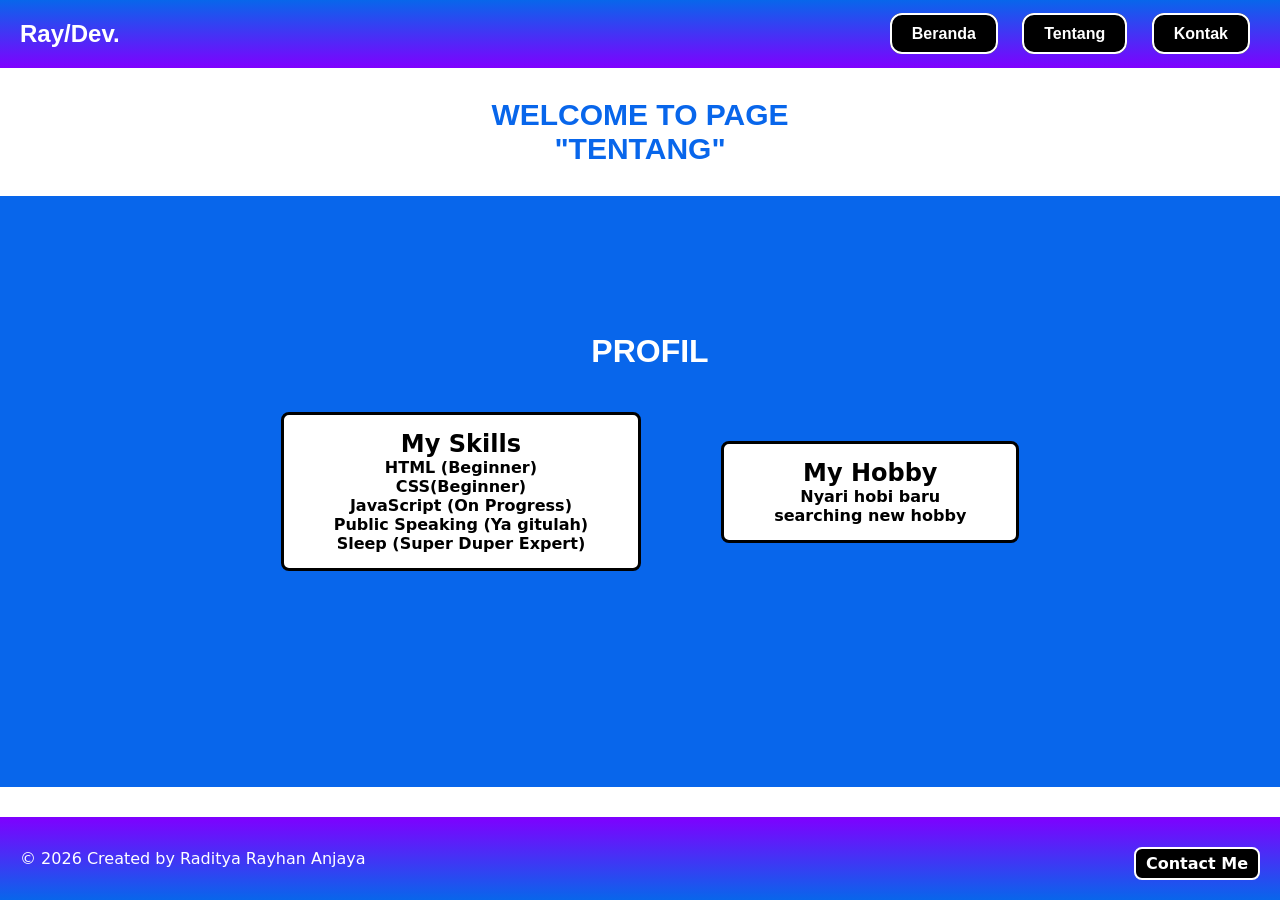
==== tentang.html @ 26a075ae "Add files via upload" ====
<!DOCTYPE html>
<html lang="en">
<head>
    <meta charset="UTF-8">
    <meta name="viewport" content="width=device-width, initial-scale=1.0">
<title>PORTOFOLIO - Tentang</title>
<link rel="stylesheet" href="tentang.css">
</head>
<body>
    <!-- NAVBAR -->
        <nav>
            <h1>Ray/Dev.</h1>
            <div>
            <a href="index.html">Beranda</a>
            <a href="#">Tentang</a>
            <a href="kontak.html">Kontak</a>
            </div>
        </nav>
        <!-- ISI -->
         <h2 class="welcome">WELCOME TO PAGE<br>"TENTANG"</h2>
         <main>
            <h1 class="profil">PROFIL</h1>
            <ul>
                <h2 class="h2isi"> My Skills</h2>
                <li>HTML (Beginner)</li>
                <li>CSS(Beginner)</li>
                <li>JavaScript (On Progress)</li>
                <li>Public Speaking (Ya gitulah)</li>
                <li>Sleep (Super Duper Expert)</li>
            </ul>
            <ul>
                <h2 class="h2isi">My Hobby</h2>
                <li>Nyari hobi baru</li>
                <li>searching new hobby</li>
            </ul>
         </main>

         <!-- FOOTER -->
        <footer>
            <p>&copy; 2026 Created by Raditya Rayhan Anjaya</p>
            <a href="kontak.html" class="footercontact">Contact Me</a>
        </footer>
</body>
</html>
---- tentang.css ----
/* BAGIAN POKOK */
main {
    text-align: center;
    margin: 30px auto;
    flex: 1;
}

body {
    font-family: Arial, sans-serif;
    display: flex;
    flex-direction: column;
    min-height: 100vh;
}

*{
    margin: 0;
    padding: 0;
}

/* NAVBAR */
nav {
    background: linear-gradient(rgb(8, 102, 235), #7f00ff);
    font-family: Arial, sans-serif;
    text-align: center;
    display: flex;
    justify-content: space-between;
    align-items: center;
    padding: 20px;
}

nav a, nav h1 {
    font-weight: bolder;
    text-decoration: none;
    color: #fff;
}

nav a {
    margin-left: auto;
    background-color: #000;
    border: 2px solid #fff;
    border-radius: 12px;
    padding: 10px 20px;
    margin: 10px;
    transition: 0.5s;
}

nav a:hover {
    margin-left: auto;
    color: #000;
    background-color: #ffffff;
    border: 2px solid #fff;
    box-shadow: 0px 0px 10px #fff;
    padding: 15px 25px;
    border-radius: 8px;
    margin: 10px;
    transition: 0.5s;
}

/* ISI */
.profil {
    top: 37%;
    text-align: center;
    position: absolute;
    color: #fff;
    font-family: apple-system, BlinkMacSystemFont, 'Segoe UI', Roboto, Oxygen, Ubuntu, Cantarell, 'Open Sans', 'Helvetica Neue', sans-serif;;
    font-weight: bolder;
    z-index: 1;
}
.welcome {
    margin-top: 30px;
    font-family: apple-system, BlinkMacSystemFont, 'Segoe UI', Roboto, Oxygen, Ubuntu, Cantarell, 'Open Sans', 'Helvetica Neue', sans-serif;
    font-weight: bolder;
    color: #0866eb;
    text-align: center;
    font-size: 30px;
    font-weight: bold;
}

main {
    background-color: rgb(8, 102, 235);
    font-family: Arial, sans-serif;
    text-align: center;
    display: flex;
    justify-content: center;
    align-items: center;
    width: 100%;
    gap: 80px;
    padding: 50px 10px;
}

main .h2isi, main ul li {
    font-family:system-ui, -apple-system, BlinkMacSystemFont, 'Segoe UI', Roboto, Oxygen, Ubuntu, Cantarell, 'Open Sans', 'Helvetica Neue', sans-serif;
    text-align: center;
    color: #000000;
    font-weight: bolder;
    list-style: none;
    transition:ease-in-out 0.1s;
}

main ul {
    border-radius: 8px;
    border: 3px solid #000;
    padding: 15px 50px;
    background-color: #fff;
    transition:ease-in-out 0.1s;
}

main ul li:hover {
    background-color: #0866eb;
    color: #fff;
    transform: scale(1.2);
    transition: ease-in-out 0.1s;
}

/* FOOTER */
footer {
    background: linear-gradient( #7f00ff, rgb(8, 102, 235));
    color: #fff;
    text-align: center;
    padding: 20px;
    margin: 0;
    font-family: system-ui, -apple-system, BlinkMacSystemFont, 'Segoe UI', Roboto, Oxygen, Ubuntu, Cantarell, 'Open Sans', 'Helvetica Neue', sans-serif;
    display: flex;
    justify-content: space-between;
    align-items: center;
}

footer .footercontact {
    display: flex;
    justify-content: center;
    align-items: center;
    gap: 20px;
    margin-top: 10px;
    background-color: #000;
    padding: 5px 10px;
    color: #ffffff;
    font-family: system-ui, -apple-system, BlinkMacSystemFont, 'Segoe UI', Roboto, Oxygen, Ubuntu, Cantarell, 'Open Sans', 'Helvetica Neue', sans-serif;
    font-weight: bold;
    border-radius: 8px;
    border: 2px solid #fff;
    text-decoration: none;
}

footer .footercontact:hover {
    background-color: #ffffff;
    color: #000;
    font-family: system-ui, -apple-system, BlinkMacSystemFont, 'Segoe UI', Roboto, Oxygen, Ubuntu, Cantarell, 'Open Sans', 'Helvetica Neue', sans-serif;
    font-weight: bold;
    border-radius: 8px;
    border: 2px solid #fff;
    text-decoration: none;
    transition:ease-in-out 0.3s;
}
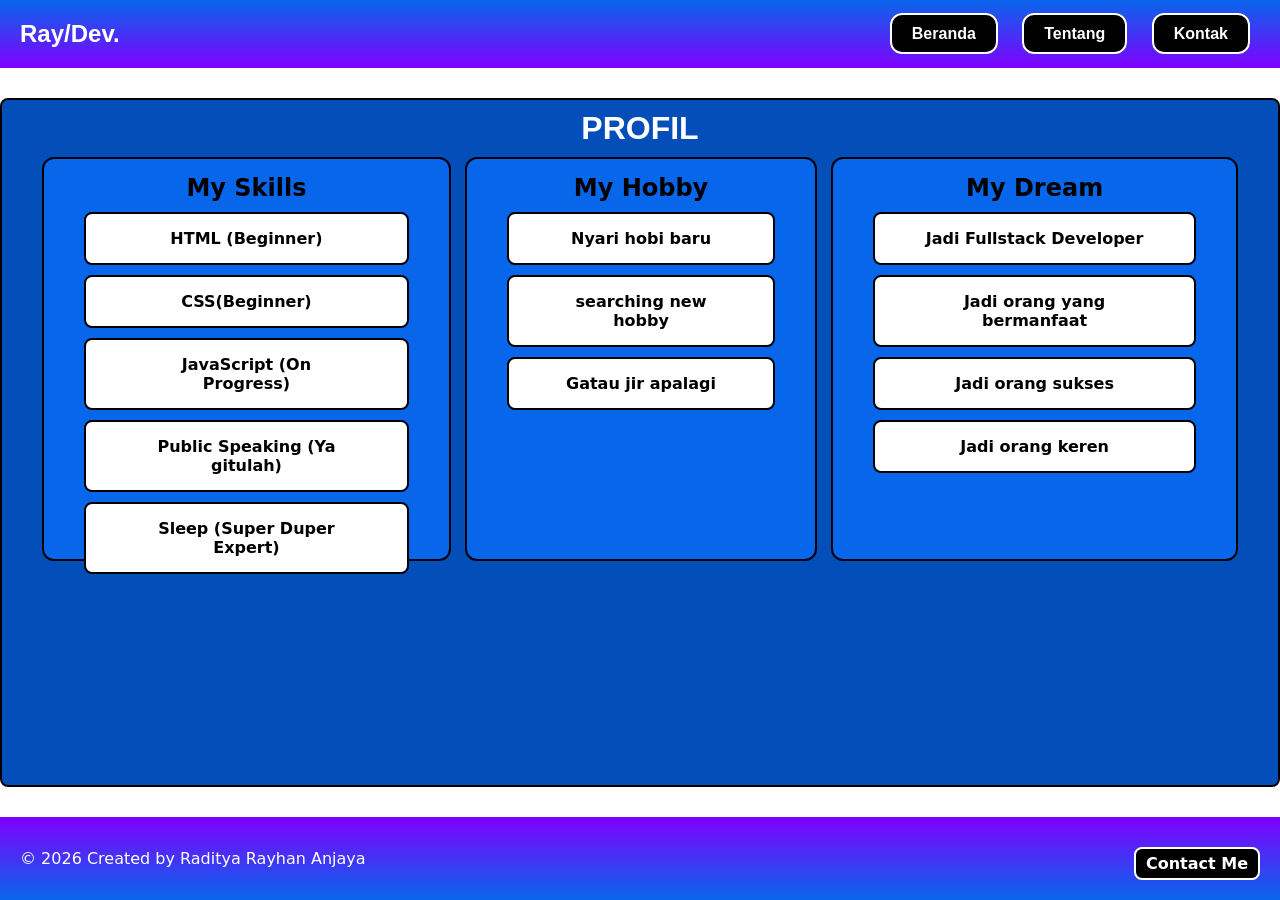
==== commit d379107f: "Update tentang.html" ====
--- a/tentang.html
+++ b/tentang.html
@@ -17,9 +17,9 @@
             </div>
         </nav>
         <!-- ISI -->
-         <h2 class="welcome">WELCOME TO PAGE<br>"TENTANG"</h2>
          <main>
             <h1 class="profil">PROFIL</h1>
+            <div class="profile-isi">
             <ul>
                 <h2 class="h2isi"> My Skills</h2>
                 <li>HTML (Beginner)</li>
@@ -32,7 +32,16 @@
                 <h2 class="h2isi">My Hobby</h2>
                 <li>Nyari hobi baru</li>
                 <li>searching new hobby</li>
+                <li>Gatau jir apalagi</li>
             </ul>
+            <ul>
+                <h2 class="h2isi">My Dream</h2>
+                <li>Jadi Fullstack Developer</li>
+                <li>Jadi orang yang bermanfaat</li>
+                <li>Jadi orang sukses</li>
+                <li>Jadi orang keren</li>
+            </ul>
+            </div>
          </main>
 
          <!-- FOOTER -->
@@ -41,4 +50,4 @@
             <a href="kontak.html" class="footercontact">Contact Me</a>
         </footer>
 </body>
-</html>+</html>
--- a/tentang.css
+++ b/tentang.css
@@ -58,14 +58,11 @@
 
 /* ISI */
 .profil {
-    top: 37%;
-    text-align: center;
-    position: absolute;
-    color: #fff;
+    color: white;
     font-family: apple-system, BlinkMacSystemFont, 'Segoe UI', Roboto, Oxygen, Ubuntu, Cantarell, 'Open Sans', 'Helvetica Neue', sans-serif;;
     font-weight: bolder;
-    z-index: 1;
 }
+
 .welcome {
     margin-top: 30px;
     font-family: apple-system, BlinkMacSystemFont, 'Segoe UI', Roboto, Oxygen, Ubuntu, Cantarell, 'Open Sans', 'Helvetica Neue', sans-serif;
@@ -77,15 +74,22 @@
 }
 
 main {
-    background-color: rgb(8, 102, 235);
     font-family: Arial, sans-serif;
     text-align: center;
+    align-items: center;
+    padding: 10px 40px;
+    background-color: #034eb8;
     display: flex;
-    justify-content: center;
-    align-items: center;
-    width: 100%;
-    gap: 80px;
-    padding: 50px 10px;
+    flex-direction: column;
+    border-radius: 8px;
+    border: 2px solid #000;
+}
+
+.profile-isi {
+    display: flex;
+    flex-direction: row;
+    gap: 14px;
+    
 }
 
 main .h2isi, main ul li {
@@ -98,14 +102,24 @@
 }
 
 main ul {
+    margin-top: 10px;
+    background-color: #0866eb;
+    padding: 15px 40px;
+    height: 370px;
+    border-radius: 12px;
+    border: 2px solid #000;
+}
+
+main li {
+    margin-top: 10px;
     border-radius: 8px;
-    border: 3px solid #000;
+    border: 2px solid #000;
     padding: 15px 50px;
     background-color: #fff;
     transition:ease-in-out 0.1s;
 }
 
-main ul li:hover {
+main li:hover {
     background-color: #0866eb;
     color: #fff;
     transform: scale(1.2);
@@ -150,4 +164,4 @@
     border: 2px solid #fff;
     text-decoration: none;
     transition:ease-in-out 0.3s;
-}+}
